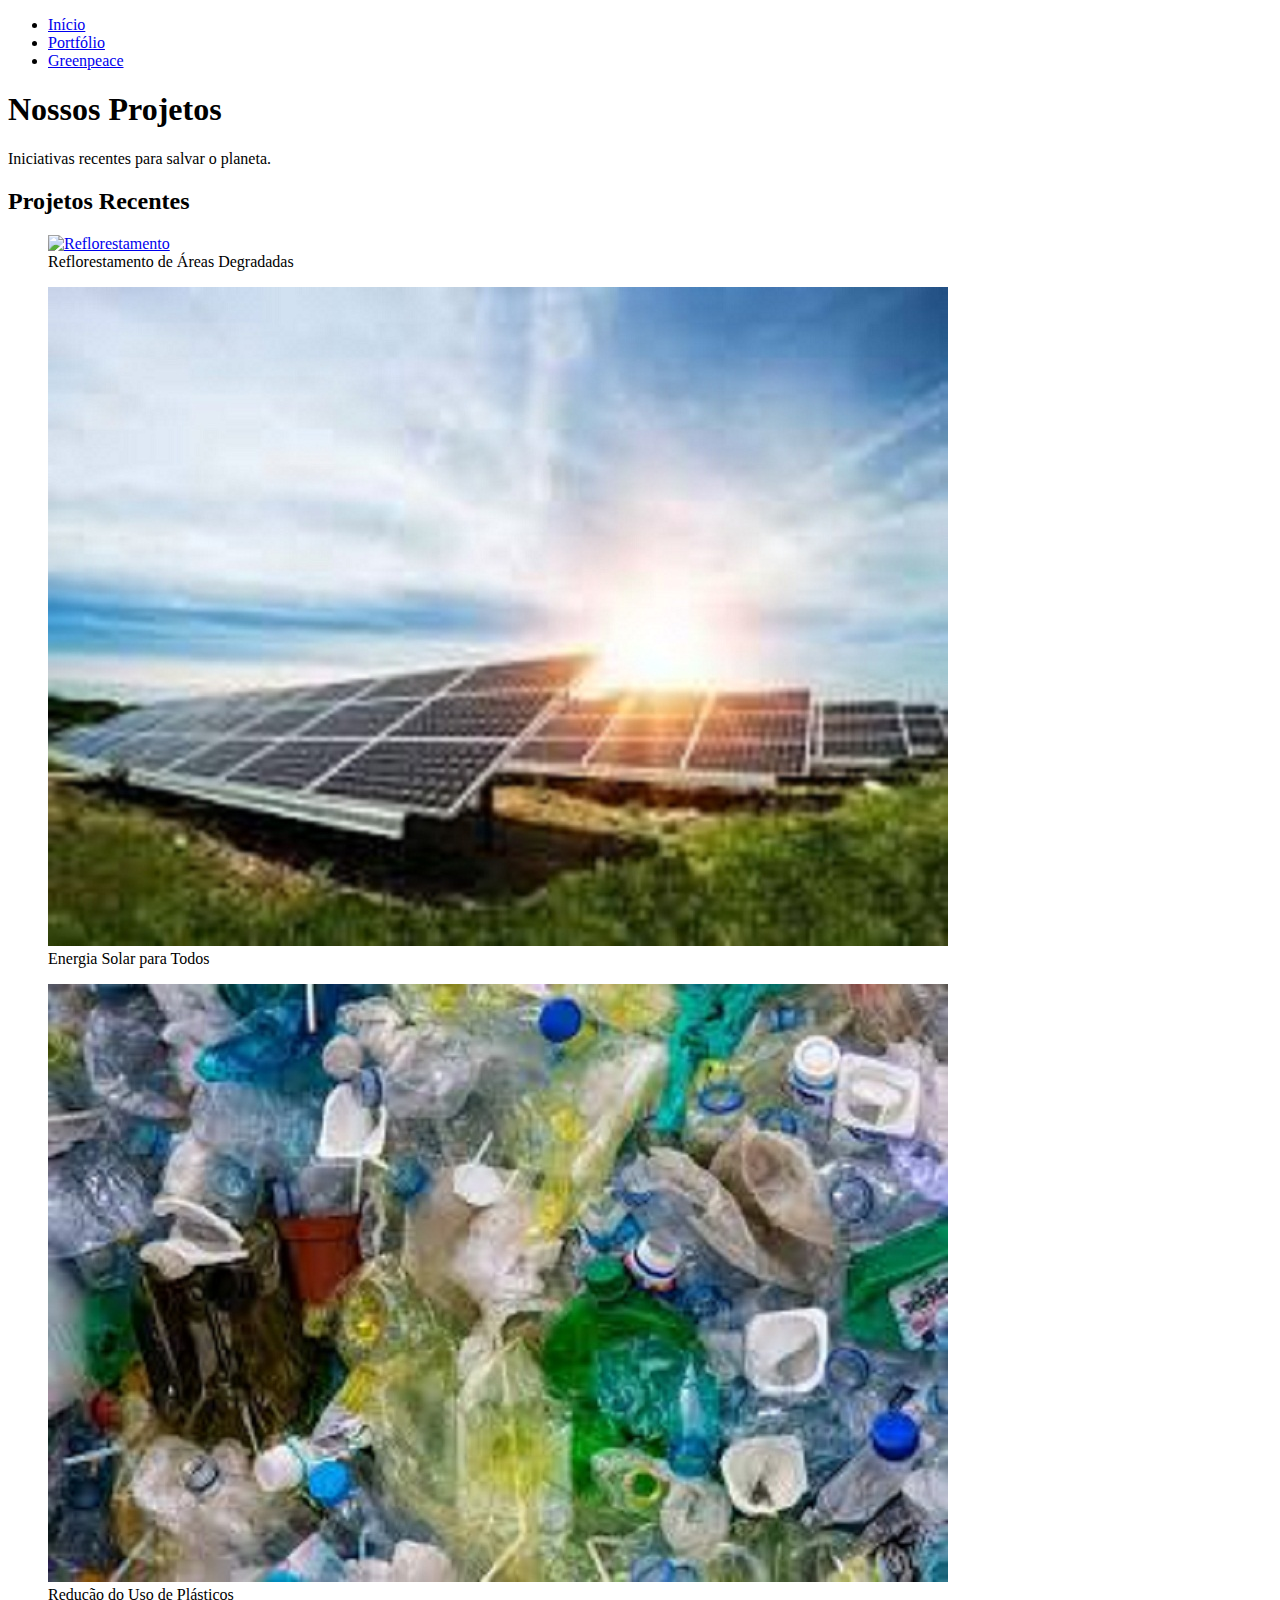
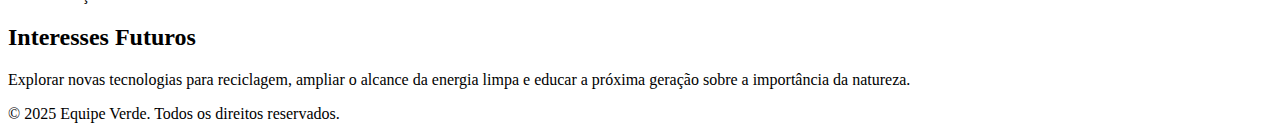
==== portfolio.html @ c9869ae8 "Update portfolio.html" ====
<!DOCTYPE html>
<html lang="pt-BR">
<head>
    <meta charset="UTF-8">
    <meta name="viewport" content="width=device-width, initial-scale=1.0">
    <title>Equipe Verde - Portfólio</title>
    <link rel="stylesheet" href="estilos-2.css">
</head>
<body>
    <header>
        <nav>
            <ul class="menu">
                <li><a href="index.html">Início</a></li>
                <li><a href="portfolio.html">Portfólio</a></li>
                <li><a href="https://www.greenpeace.org/brasil/" target="_blank">Greenpeace</a></li>
            </ul>
        </nav>
        <h1>Nossos Projetos</h1>
        <p>Iniciativas recentes para salvar o planeta.</p>
    </header>
    <main>
        <section>
            <h2>Projetos Recentes</h2>
            <div class="galeria">
                <figure>
                    <a href="transferir.jpg" target="_blank">
                        <img src="transferir-Cópia.jpg" alt="Reflorestamento">
                    </a>
                    <figcaption>Reflorestamento de Áreas Degradadas</figcaption>
                </figure>
                <figure>
                    <a href="transferir(1).jpg" target="_blank">
                        <img src="transferir (1) - Cópia.jpg" alt="Energia">
                    </a>
                    <figcaption>Energia Solar para Todos</figcaption>
                </figure>
                <figure>
                    <a href="imagens.jpg" target="_blank">
                        <img src="images - Cópia.jpg" alt="Plásticos">
                    </a>
                    <figcaption>Redução do Uso de Plásticos</figcaption>
                </figure>
            </div>
        </section>
        <section>
            <h2>Interesses Futuros</h2>
            <p>Explorar novas tecnologias para reciclagem, ampliar o alcance da energia limpa e educar a próxima geração sobre a importância da natureza.</p>
        </section>
    </main>
    <footer>
        <p>&copy; 2025 Equipe Verde. Todos os direitos reservados.</p>
    </footer>
</body>
</html>
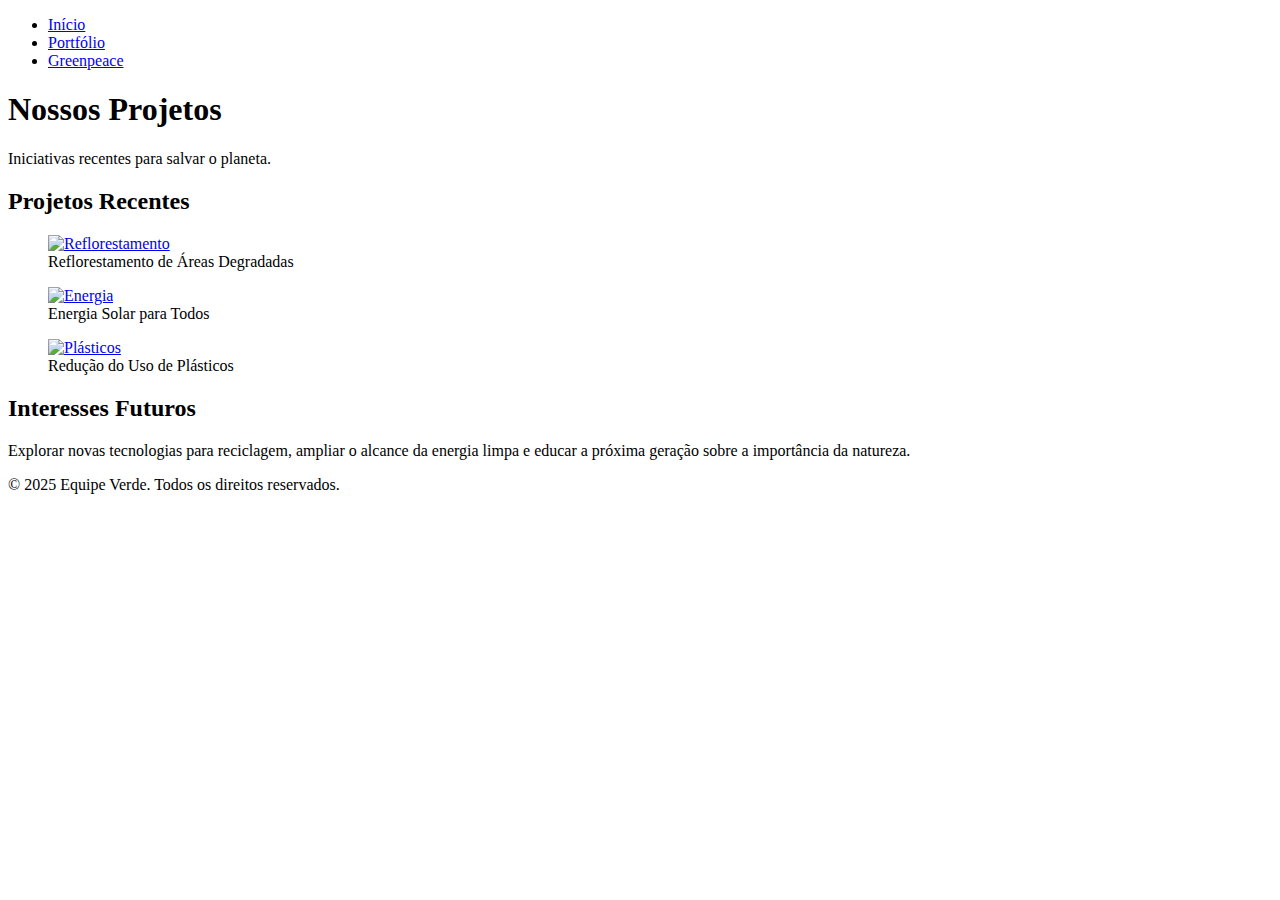
==== commit 212a5298: "Update portfolio.html" ====
--- a/portfolio.html
+++ b/portfolio.html
@@ -29,14 +29,14 @@
                     <figcaption>Reflorestamento de Áreas Degradadas</figcaption>
                 </figure>
                 <figure>
-                    <a href="transferir(1).jpg" target="_blank">
-                        <img src="transferir (1) - Cópia.jpg" alt="Energia">
+                    <a href="transferir (1).jpg" target="_blank">
+                        <img src="transferir(1)-Cópia.jpg" alt="Energia">
                     </a>
                     <figcaption>Energia Solar para Todos</figcaption>
                 </figure>
                 <figure>
                     <a href="imagens.jpg" target="_blank">
-                        <img src="images - Cópia.jpg" alt="Plásticos">
+                        <img src="images-Cópia.jpg" alt="Plásticos">
                     </a>
                     <figcaption>Redução do Uso de Plásticos</figcaption>
                 </figure>
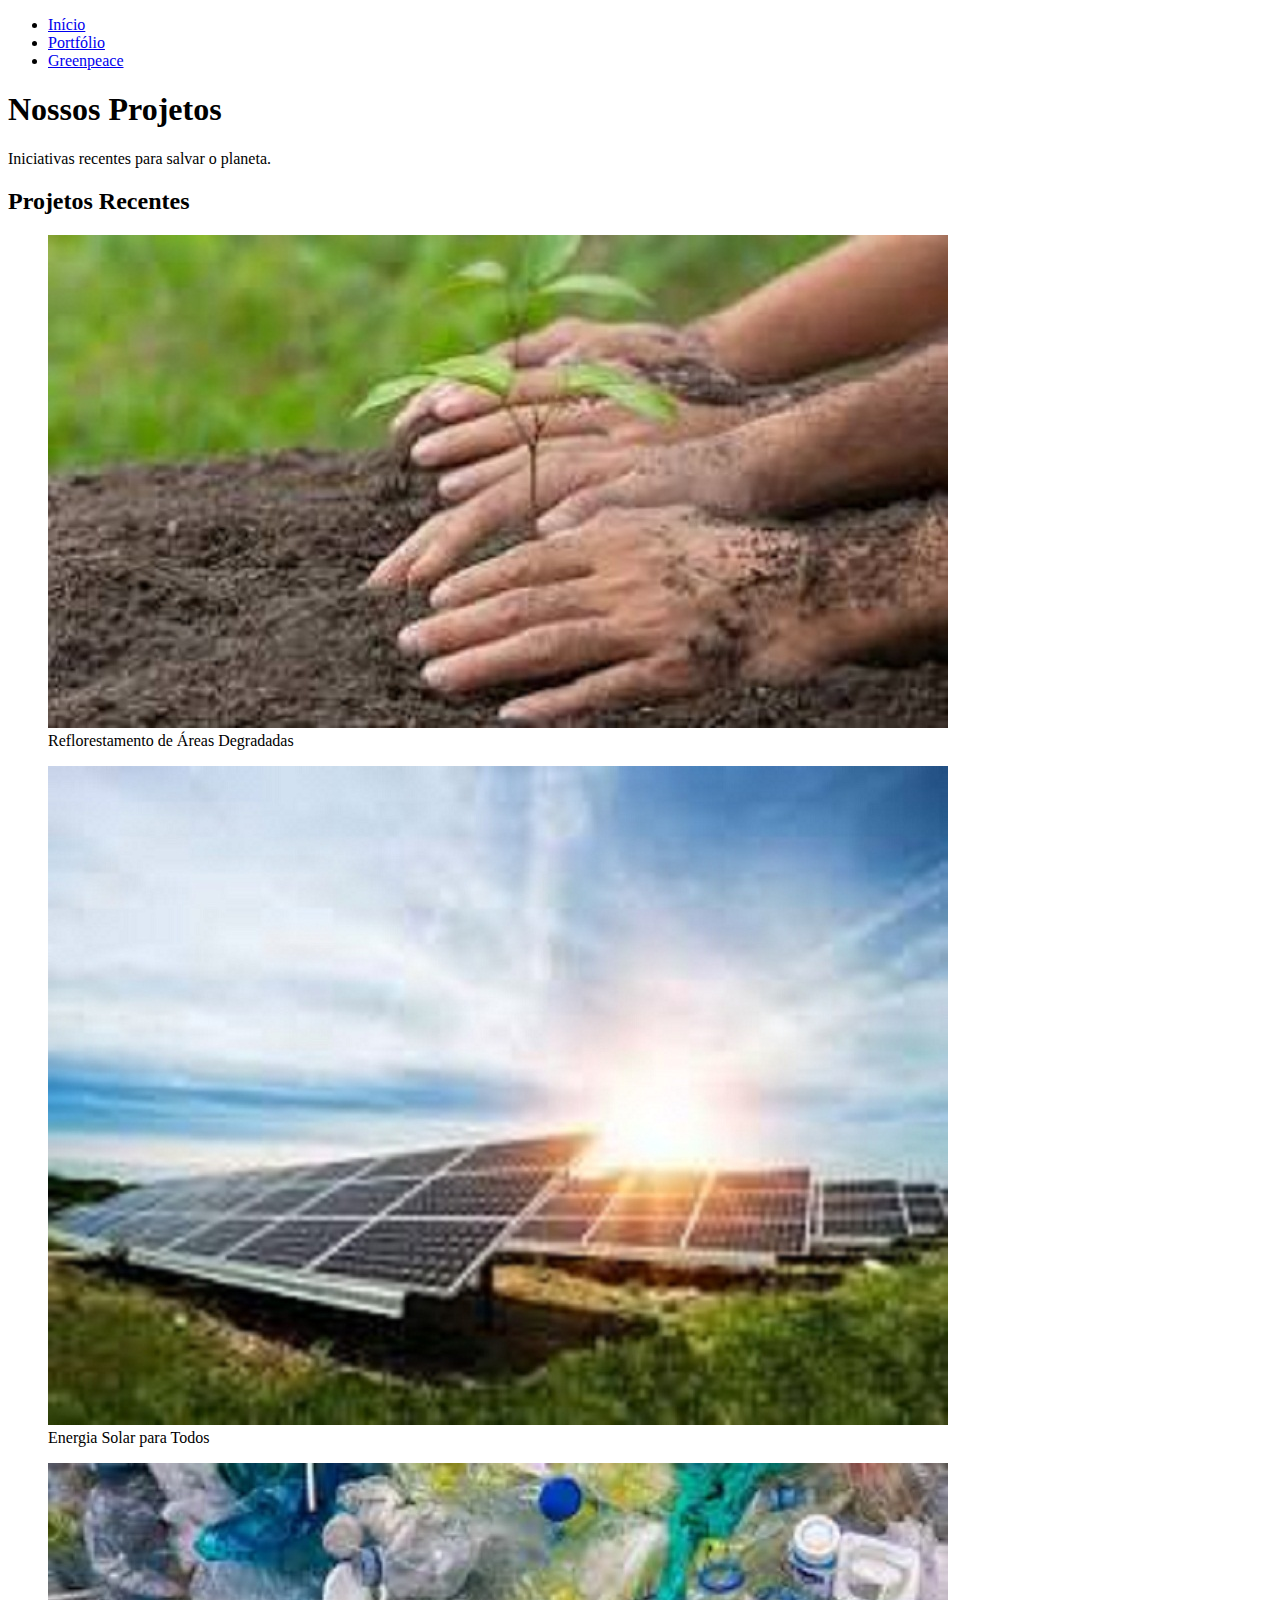
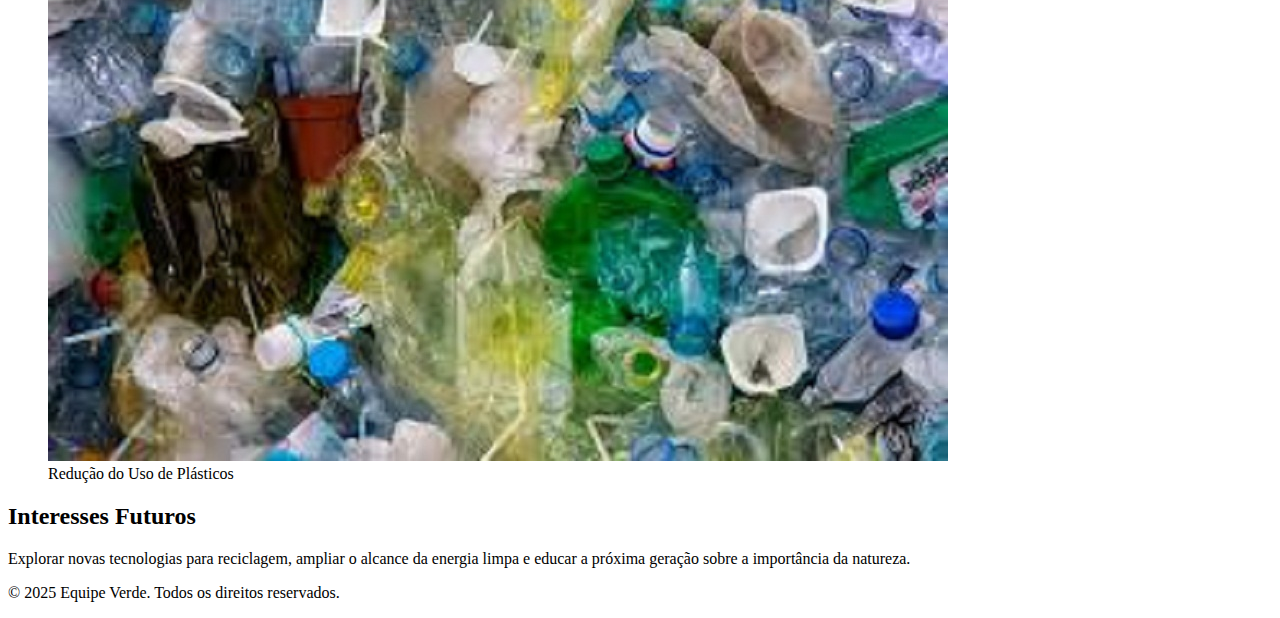
==== commit 110eb3d4: "Update portfolio.html" ====
--- a/portfolio.html
+++ b/portfolio.html
@@ -24,19 +24,19 @@
             <div class="galeria">
                 <figure>
                     <a href="transferir.jpg" target="_blank">
-                        <img src="transferir-Cópia.jpg" alt="Reflorestamento">
+                        <img src="transferir - Cópia.jpg" alt="Reflorestamento">
                     </a>
                     <figcaption>Reflorestamento de Áreas Degradadas</figcaption>
                 </figure>
                 <figure>
                     <a href="transferir (1).jpg" target="_blank">
-                        <img src="transferir(1)-Cópia.jpg" alt="Energia">
+                        <img src="transferir (1) - Cópia.jpg" alt="Energia">
                     </a>
                     <figcaption>Energia Solar para Todos</figcaption>
                 </figure>
                 <figure>
-                    <a href="imagens.jpg" target="_blank">
-                        <img src="images-Cópia.jpg" alt="Plásticos">
+                    <a href="images.jpg" target="_blank">
+                        <img src="images - Cópia.jpg" alt="Plásticos">
                     </a>
                     <figcaption>Redução do Uso de Plásticos</figcaption>
                 </figure>
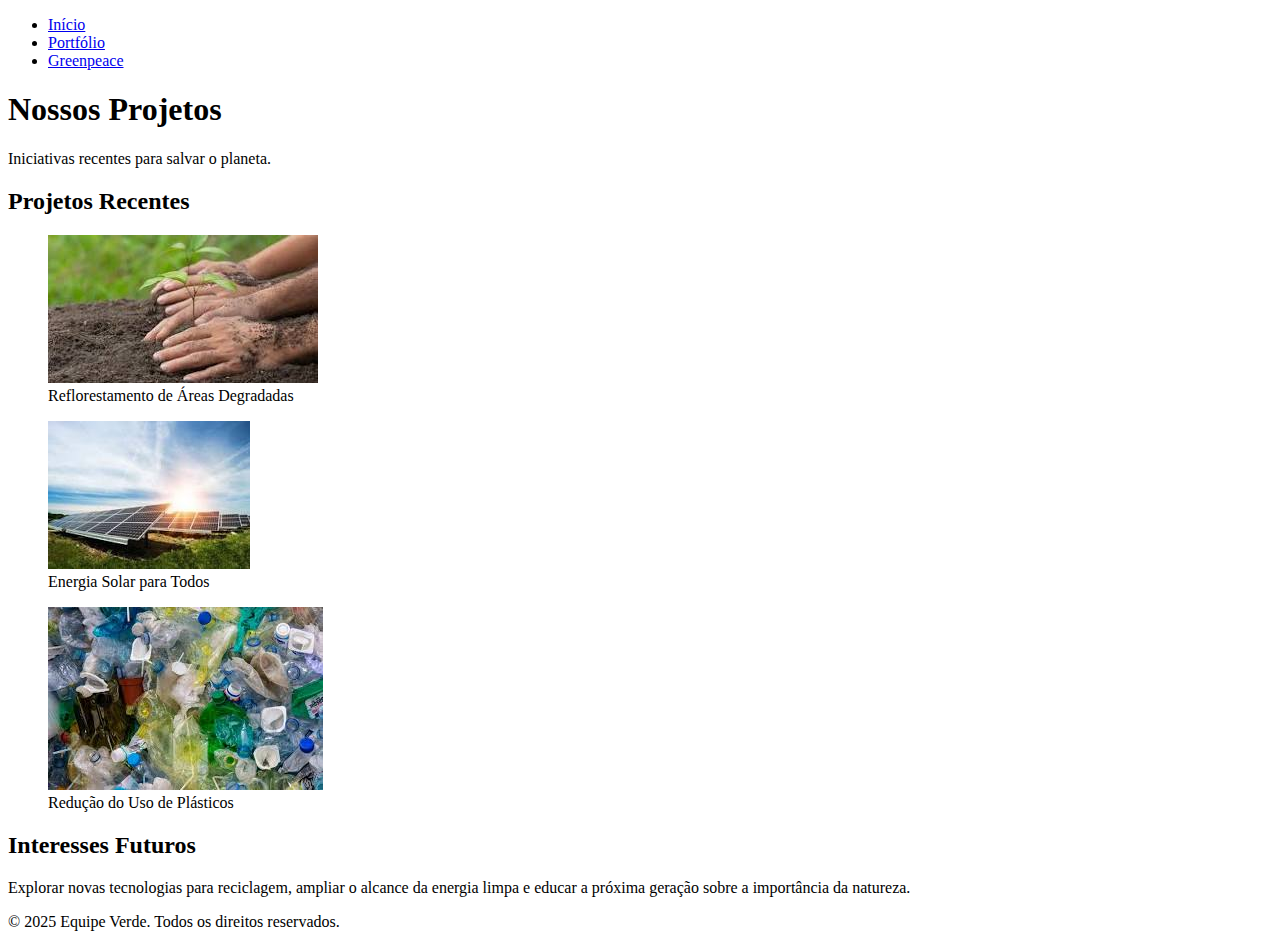
==== commit d9452937: "Update portfolio.html" ====
--- a/portfolio.html
+++ b/portfolio.html
@@ -23,20 +23,20 @@
             <h2>Projetos Recentes</h2>
             <div class="galeria">
                 <figure>
-                    <a href="transferir.jpg" target="_blank">
-                        <img src="transferir - Cópia.jpg" alt="Reflorestamento">
+                    <a href="./transferir - Cópia.jpg" target="_blank">
+                        <img src= "./transferir.jpg" alt="Reflorestamento">
                     </a>
                     <figcaption>Reflorestamento de Áreas Degradadas</figcaption>
                 </figure>
                 <figure>
-                    <a href="transferir (1).jpg" target="_blank">
-                        <img src="transferir (1) - Cópia.jpg" alt="Energia">
+                    <a href="./transferir (1) - Cópia.jpg" target="_blank">
+                        <img src="./transferir (1).jpg" alt="Energia">
                     </a>
                     <figcaption>Energia Solar para Todos</figcaption>
                 </figure>
                 <figure>
-                    <a href="images.jpg" target="_blank">
-                        <img src="images - Cópia.jpg" alt="Plásticos">
+                    <a href="./images - Cópia.jpg" target="_blank">
+                        <img src="./images.jpg" alt="Plásticos">
                     </a>
                     <figcaption>Redução do Uso de Plásticos</figcaption>
                 </figure>
